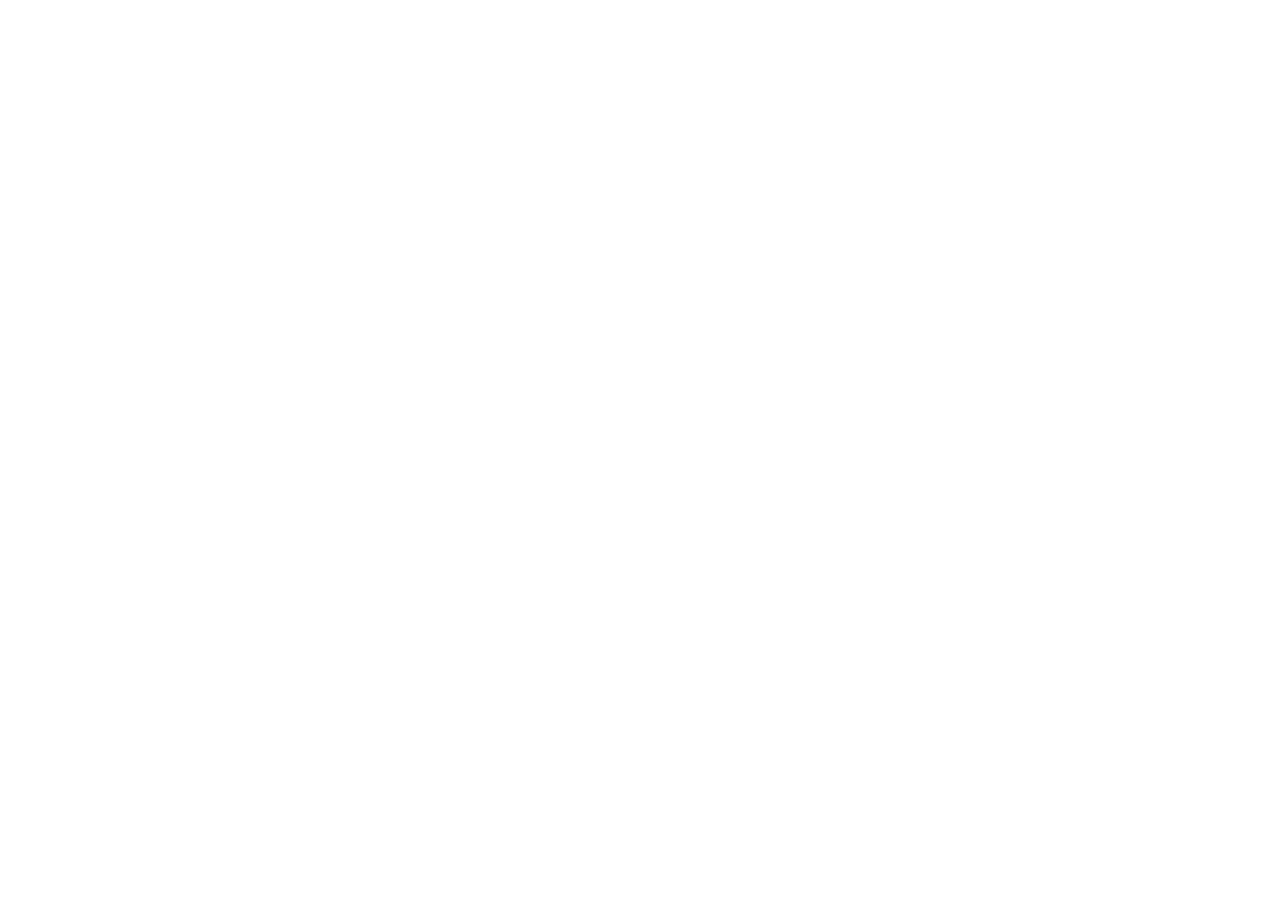
==== pages/accesorios.html @ e9ffdd18 ""create page index, add styles desktop and media"" ====
<!DOCTYPE html>
<html lang="en">
<head>
    <meta charset="UTF-8">
    <meta http-equiv="X-UA-Compatible" content="IE=edge">
    <meta name="viewport" content="width=device-width, initial-scale=1.0">
    <title>Accesorios|Fiore</title>
</head>
<body>
    
</body>
</html>
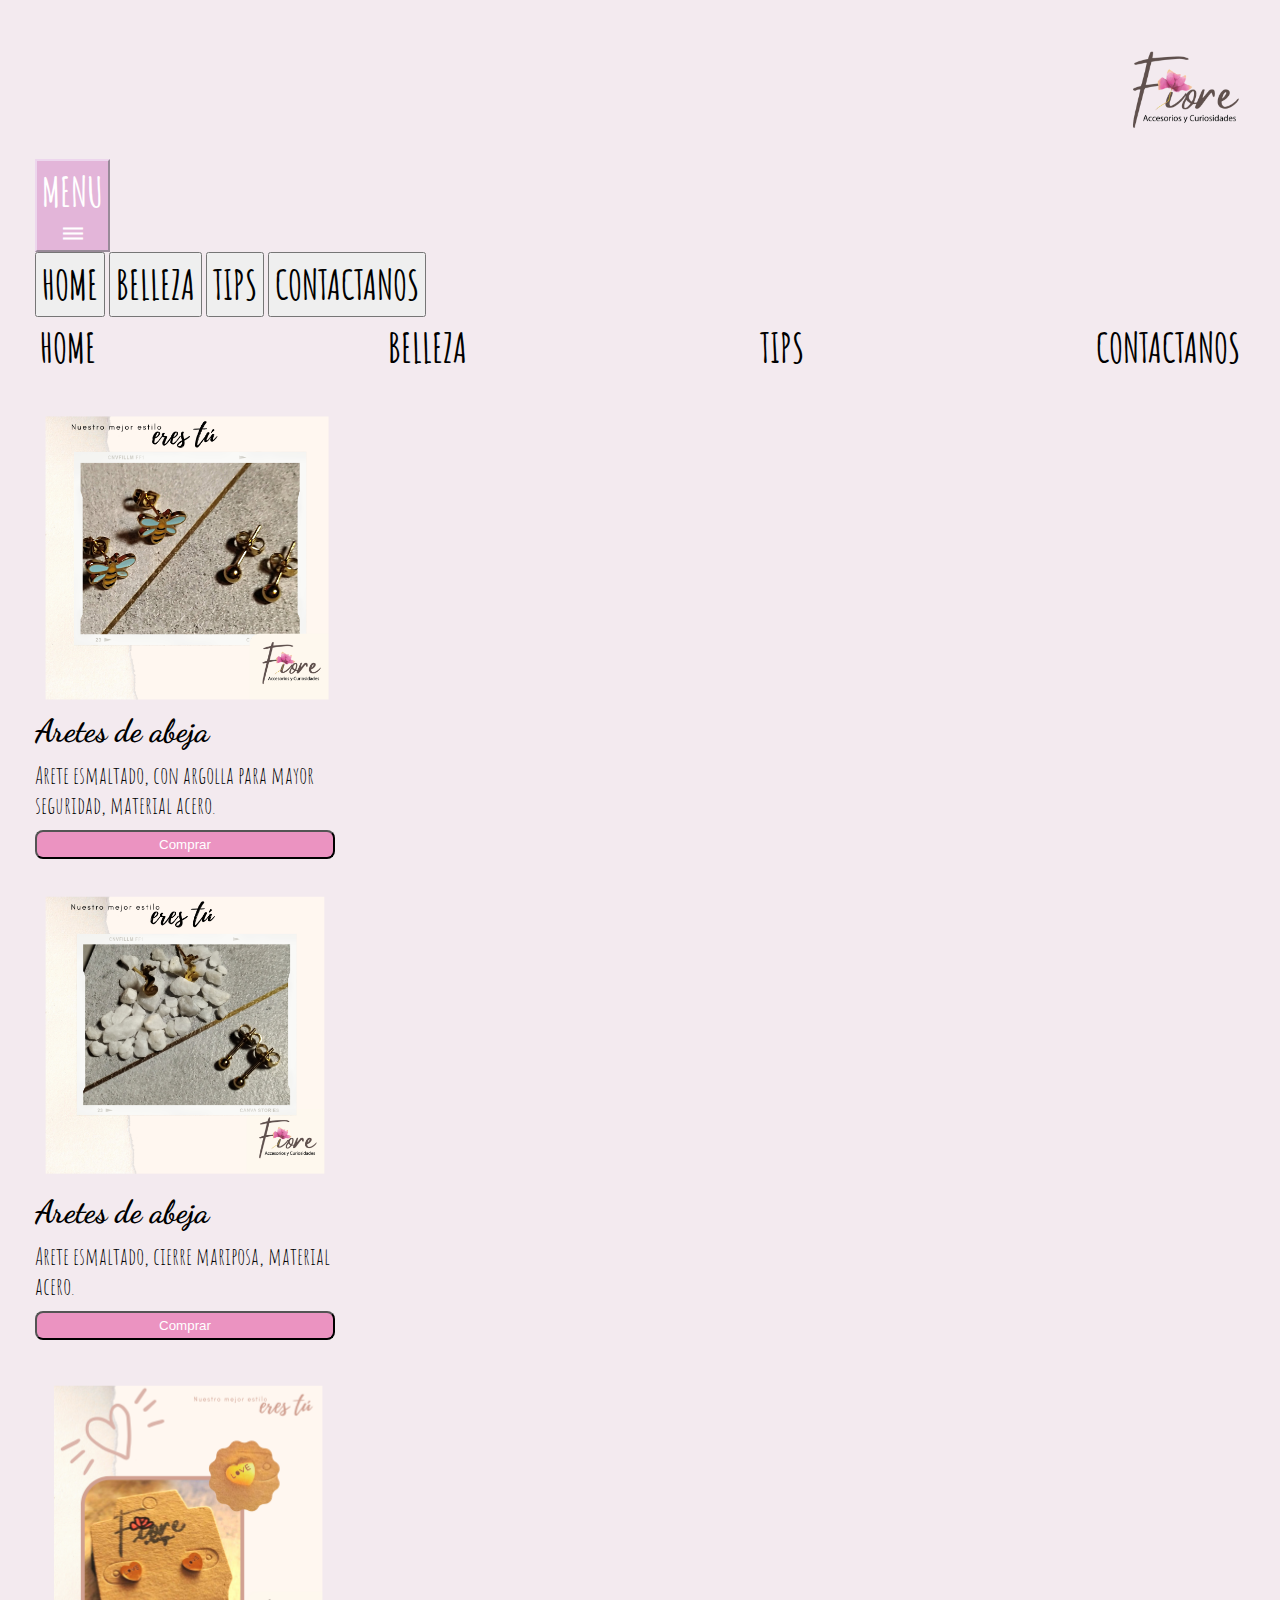
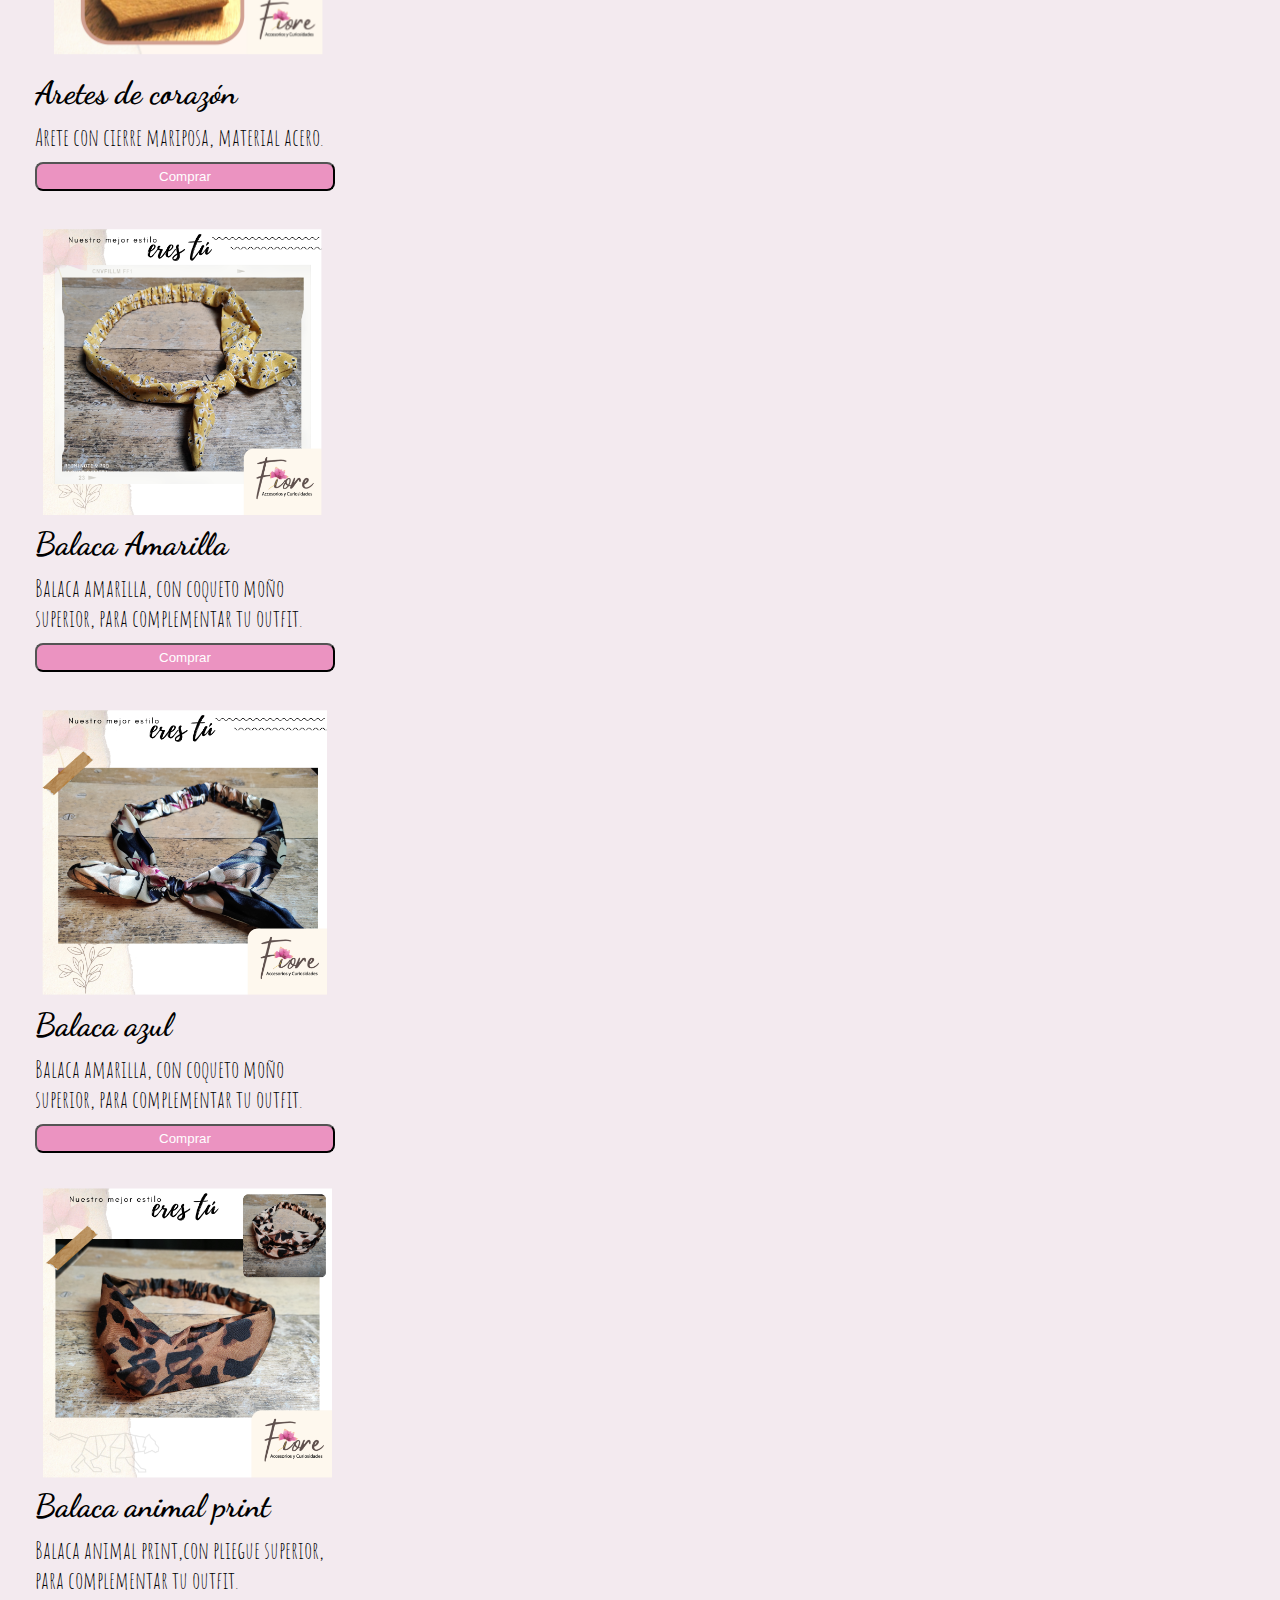
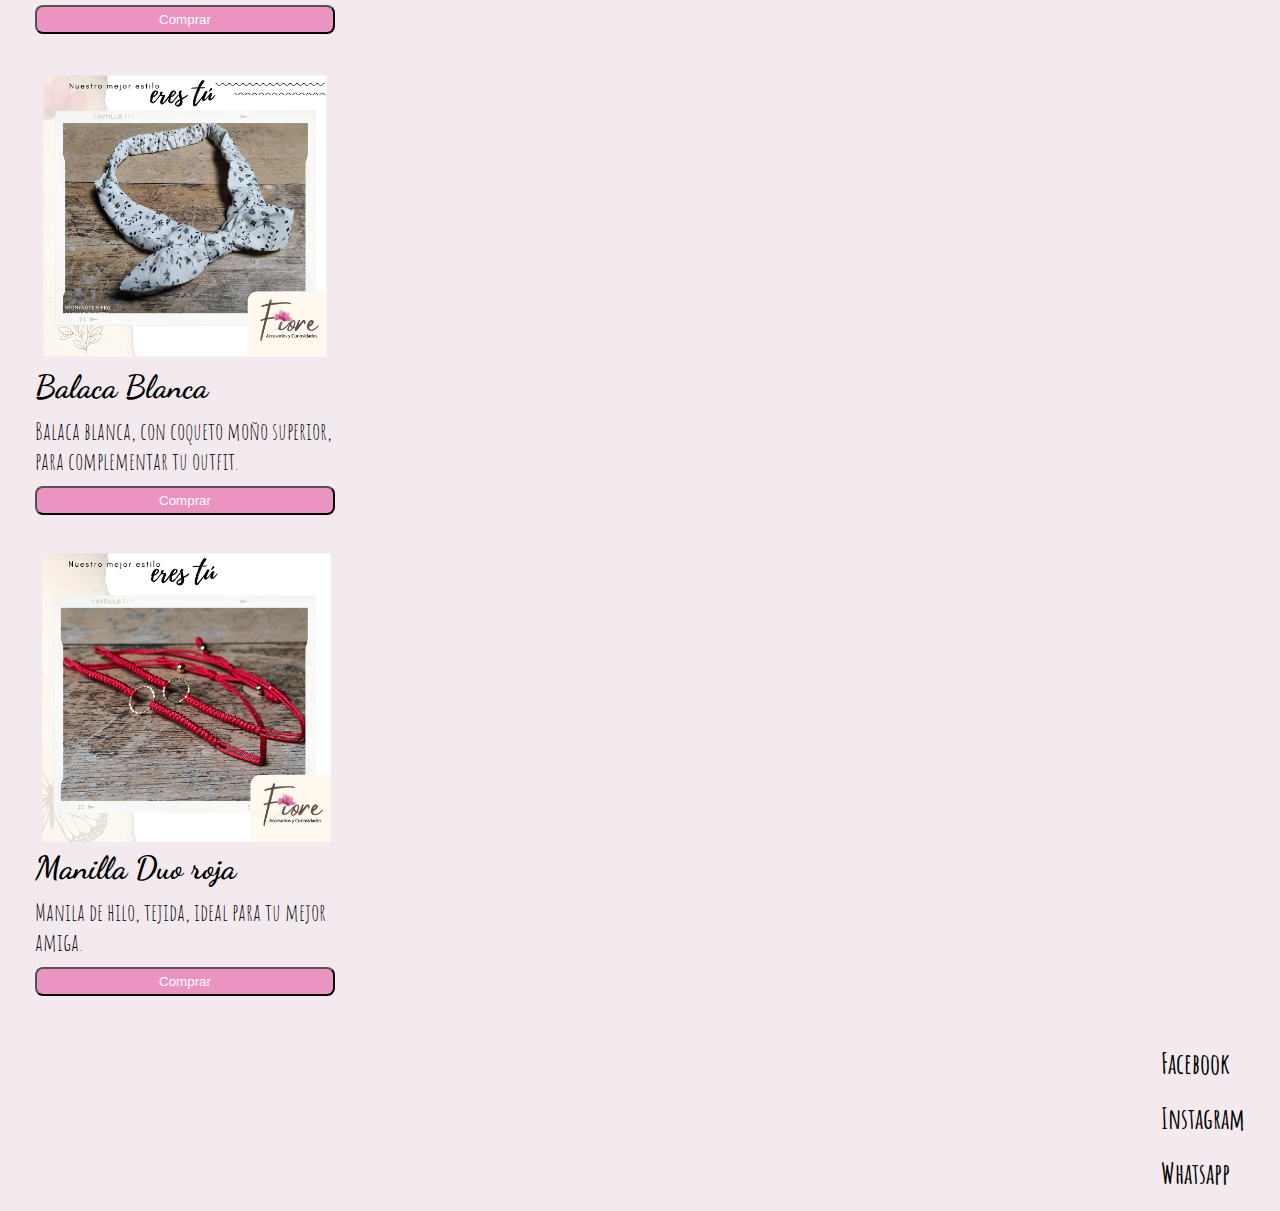
==== commit a3b21448: "add pages , style and responsive design" ====
--- a/pages/accesorios.html
+++ b/pages/accesorios.html
@@ -4,9 +4,159 @@
     <meta charset="UTF-8">
     <meta http-equiv="X-UA-Compatible" content="IE=edge">
     <meta name="viewport" content="width=device-width, initial-scale=1.0">
+    <!--Bootstrap-->
+    <link rel="stylesheet" href="https://cdn.jsdelivr.net/npm/bootstrap@4.6.2/dist/css/bootstrap.min.css" integrity="sha384-xOolHFLEh07PJGoPkLv1IbcEPTNtaed2xpHsD9ESMhqIYd0nLMwNLD69Npy4HI+N" crossorigin="anonymous">
+    <script src="https://cdn.jsdelivr.net/npm/jquery@3.5.1/dist/jquery.slim.min.js" integrity="sha384-DfXdz2htPH0lsSSs5nCTpuj/zy4C+OGpamoFVy38MVBnE+IbbVYUew+OrCXaRkfj" crossorigin="anonymous"></script>
+    <script src="https://cdn.jsdelivr.net/npm/bootstrap@4.6.2/dist/js/bootstrap.bundle.min.js" integrity="sha384-Fy6S3B9q64WdZWQUiU+q4/2Lc9npb8tCaSX9FK7E8HnRr0Jz8D6OP9dO5Vg3Q9ct" crossorigin="anonymous"></script>
+    <!--Estilos Css-->
+    <link rel="stylesheet" href="../css/styles.css">
+    <!--Fonts-->
+    <link rel="preconnect" href="https://fonts.googleapis.com">
+    <link rel="preconnect" href="https://fonts.gstatic.com" crossorigin>
+    <link href="https://fonts.googleapis.com/css2?family=Amatic+SC&family=Dancing+Script&family=Kalam&display=swap" rel="stylesheet">
+    <!--Icons-->
+    <link href="https://fonts.googleapis.com/icon?family=Material+Icons" rel="stylesheet">
     <title>Accesorios|Fiore</title>
 </head>
 <body>
+    <main>
+        <header class="m-3 d-flex justify-content-around">
+          <!--logo_Fiore-->
+            <div class="container_logo">
+              <img src="../images/logoFiore.svg" alt="Logo de Fiore" class="logo_fiore">
+            </div>
+
+            <!--Menu responsive-->
+            <div class="dropdown d-block d-sm-block d-md-none d-lg-none d-xl-none">
+              <button class="btn btn_menu dropdown-toggle" type="button" data-toggle="dropdown" aria-expanded="false">
+                <h1 class="d-none d-sm-none d-md-block">MENU</h1>
+                <i class="material-icons d-block d-sm-block d-md-none">dehaze</i>
+              </button>
+              <div class="dropdown-menu">
+                <button class="dropdown-item" type="button"><a href="../index.html"><h1>HOME</h1></a></button>
+                <button class="dropdown-item" type="button"><a href=""><h1>BELLEZA</h1></a></button>
+                <button class="dropdown-item" type="button"><a href=""><h1>TIPS</h1></a></button>
+                <button class="dropdown-item" type="button"><a href=""><h1>CONTACTANOS</h1></a></button>
+              </div>
+            </div>
+
+            <!--Menu desktop-->
+            <div class="menu-general d-none d-sm-none d-md-flex d-lg-flex d-xl-flex">
+                <a href="../index.html"><h1>HOME</h1></a>
+                <h1>BELLEZA</h1>
+                <h1>TIPS</h1>
+                <h1>CONTACTANOS</h1>
+            </div>
+        </header>
+
+        <!--info content-->
+        <section>
+            <div class="card-group justify-content-center">
+                <div class="card card_products">
+                  <img src="../images/aretesAbeja.svg" class="card-img-top" alt="...">
+                  <div class="card-body">
+                    <h2 class="card-title">Aretes de abeja</h2>
+                    <p class="card-text">
+                        Arete esmaltado, con argolla para mayor seguridad, material acero.
+                    </p>
+                  </div>
+                  <div class="card-footer">
+                    <button class="btn btn_buy">Comprar</button>
+                  </div>
+                </div>     
+                <div class="card card_products">
+                    <img src="../images/aretesCaballodemar.svg" class="card-img-top" alt="...">
+                    <div class="card-body">
+                      <h2 class="card-title">Aretes de abeja</h2>
+                      <p class="card-text">
+                          Arete esmaltado, cierre mariposa, material acero.
+                      </p>
+                    </div>
+                    <div class="card-footer">
+                      <button class="btn btn_buy">Comprar</button>
+                    </div>
+                </div>   
+                <div class="card card_products">
+                    <img src="../images/aretesCorazon.svg" class="card-img-top" alt="...">
+                    <div class="card-body">
+                      <h2 class="card-title">Aretes de corazón</h2>
+                      <p class="card-text">
+                          Arete con cierre mariposa, material acero.
+                      </p>
+                    </div>
+                    <div class="card-footer">
+                      <button class="btn btn_buy">Comprar</button>
+                    </div>
+                </div> 
+                <div class="card card_products">
+                    <img src="../images/balacaAmarilla.svg" class="card-img-top" alt="...">
+                    <div class="card-body">
+                      <h2 class="card-title">Balaca Amarilla</h2>
+                      <p class="card-text">
+                          Balaca amarilla, con coqueto moño superior, para complementar tu outfit.
+                      </p>
+                    </div>
+                    <div class="card-footer">
+                      <button class="btn btn_buy">Comprar</button>
+                    </div>
+                </div>     
+                <div class="card card_products">
+                    <img src="../images/balacaAzul.svg" class="card-img-top" alt="...">
+                    <div class="card-body">
+                    <h2 class="card-title">Balaca azul</h2>
+                        <p class="card-text">
+                          Balaca amarilla, con coqueto moño superior, para complementar tu outfit.
+                        </p>
+                    </div>
+                    <div class="card-footer">
+                        <button class="btn btn_buy">Comprar</button>
+                    </div>
+                </div>   
+                <div class="card card_products">
+                    <img src="../images/balacaAnimal.svg" class="card-img-top" alt="...">
+                    <div class="card-body">
+                    <h2 class="card-title">Balaca animal print</h2>
+                        <p class="card-text">
+                            Balaca animal print,con pliegue superior, para complementar tu outfit.
+                        </p>
+                    </div>
+                    <div class="card-footer">
+                        <button class="btn btn_buy">Comprar</button>
+                    </div>
+                </div> 
+                <div class="card card_products">
+                    <img src="../images/balacaBlanca.svg" class="card-img-top" alt="...">
+                    <div class="card-body">
+                    <h2 class="card-title">Balaca Blanca</h2>
+                        <p class="card-text">
+                            Balaca blanca, con coqueto moño superior, para complementar tu outfit.
+                        </p>
+                    </div>
+                    <div class="card-footer">
+                        <button class="btn btn_buy">Comprar</button>
+                    </div>
+                </div>
+                <div class="card card_products">
+                    <img src="../images/manillaDuoRoja.svg" class="card-img-top" alt="...">
+                    <div class="card-body">
+                    <h2 class="card-title">Manilla Duo roja</h2>
+                        <p class="card-text">
+                            Manila de hilo, tejida, ideal para tu mejor amiga.
+                        </p>
+                    </div>
+                    <div class="card-footer">
+                        <button class="btn btn_buy">Comprar</button>
+                    </div>
+                </div>  
+        </section>
+
+        <!--footer-->
+        <footer class="d-flex">
+            <h3>Facebook</h3>
+            <h3>Instagram</h3>
+            <h3>Whatsapp</h3>
+        </footer>        
+    </main>
     
 </body>
 </html>--- a/css/styles.css
+++ b/css/styles.css
@@ -0,0 +1,226 @@
+* {
+    margin: 0;
+    padding: 0;
+    box-sizing: border-box;
+}
+
+body{
+    background: #f1e6ecdb;;
+}
+
+.logo_fiore{
+    width: 80px;
+}
+
+.dropdown{
+    align-self: center;
+}
+
+.btn_menu{
+    color: #fff;
+    background-color: #e3b5d9;
+    border-color: #edd6ed;
+    font-family: 'Amatic SC', cursive;
+    font-size: 16px;
+}
+
+.dropdown-toggle::after{
+    display:none;
+}
+
+.btn_menu:hover{
+    color: #e3b5d9;
+    background-color: #fff;
+    border-color: #f5a9f5;
+}
+
+.menu-general{
+    display: flex;
+    align-items: center;
+    justify-content: space-between;
+}
+
+h1{
+    font-size: 14px;
+    margin: 5px;
+    font-family: 'Amatic SC', cursive;
+}
+
+h2{
+    font-size: 24px;
+    font-family: 'Dancing Script', cursive;
+}
+.container_logo{
+    text-align: end;
+}
+
+.container_slogan{
+    border-radius: 16px;
+    width: 80%;
+    text-align: center;
+    background-color: #f698ed29;
+    padding: 10px;
+    margin: 20px auto;
+}
+
+p{
+    font-family: 'Amatic SC', cursive;
+    margin: 10px auto;
+    font-size: 20px;
+}
+
+.container_slider{
+    width: 80%;
+    margin: 0 auto;
+    align-self: center;
+}
+.card_home{
+    max-width: 540px;
+    margin: 10px auto;
+}
+
+.separator_icon{
+    color: #ce3971ed;
+    font-size: 30px!important;
+    margin: 15px 0;
+    text-align: center;
+}
+
+h3{
+    font-size: 16px;
+    margin: 20px 10px;
+    font-family: 'Amatic SC', cursive;
+}
+
+.text_card_home{   
+    font-family: 'Kalam', cursive;
+    font-size: 16px;
+    color: #f5a9f5;
+}
+
+.card_title_home{
+    text-align: center;
+    margin: 10px;
+}
+.no-gutters{
+    padding: 10px 15px;
+}
+
+li{
+    line-height: 1;
+    list-style: none;
+    font-size: 14px;
+    font-family: 'Kalam', cursive;
+    text-align: center;
+    margin: 10px 0;
+}
+
+a{
+    color: #000;
+}
+
+a:visited {
+    color: black;  
+    text-decoration: none 
+}
+
+a:link{
+    text-decoration: none
+}
+
+footer{
+    position: absolute;
+    align-items: center;
+    right: 25px;
+}
+
+/*Page Accesories */
+.card_products{
+    margin: 30px 0;
+    min-width: 300px;
+    max-width: 300px;
+}
+.btn_buy{
+    background: #eb93c1;
+    border-radius: 8px;
+    padding: 5px 10px;
+    color: #fff;
+    width: 100%;
+}
+
+.btn_buy:hover{
+    color:#fff;
+}
+
+.btn_buy:focus{
+    box-shadow: 0 0 0 0.2rem rgb(229 190 233 / 66%);
+}
+
+
+
+/*media queries*/
+@media only screen and (min-width: 768px) and (max-width: 992px){
+    h2 {
+        font-size: 30px;
+        font-family: 'Dancing Script', cursive;
+    }
+
+    p {
+        padding: 10px 45px;
+        font-size: 24px;
+    }
+
+    .card_home {
+        margin: 10px auto;
+    }
+
+    h3 {
+        font-size: 20px;
+    }
+
+    .card_title_home {
+        line-height: 1;
+    }    
+    
+}
+@media only screen and (min-width: 992px) {
+    body {
+        padding: 35px;
+    }
+
+    h1{
+        font-size: 40px;
+    }
+
+    h2{
+        font-size: 32px;
+    }
+
+    h3{
+        font-size: 28px;
+    }
+
+    p{
+        font-size: 24px;
+    }
+
+    .container_slogan {
+        align-self: end;
+        height: fit-content;
+        width: 80%;
+        text-align: center;
+        padding: 10px;
+        margin: 20px auto;
+    }
+    .container_slider {
+        width: 60%;
+    }
+
+    .logo_fiore {
+        width: 120px;
+    }
+
+}
+
+
+
